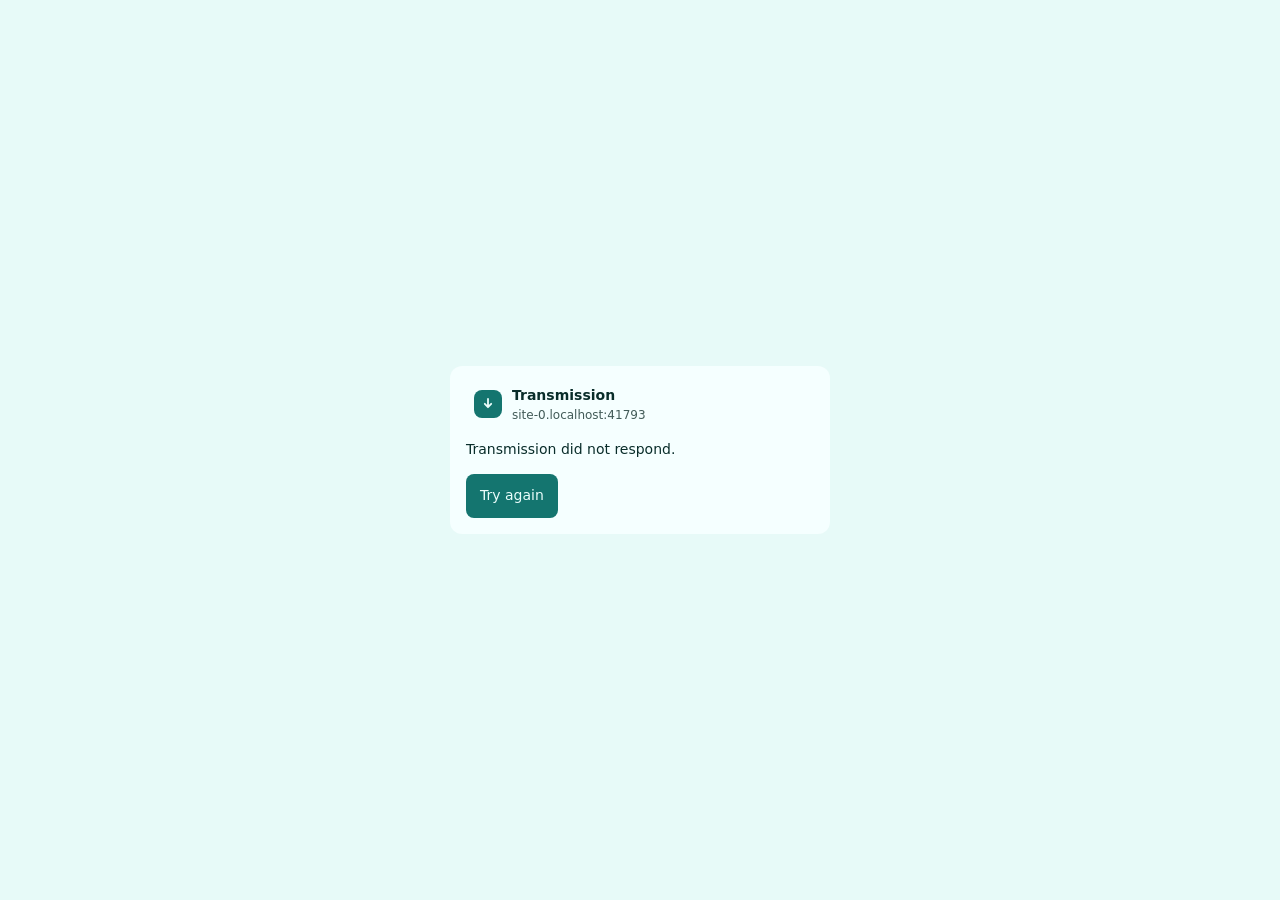
==== Deployment/webui/index.html @ a5d0d69c "Update Transmission WebUI to version 1.0.24, reflecting changes in application versioning across HTM" ====
<!DOCTYPE html>
<html lang="en-GB">
<head>
  <meta charset="utf-8">
  <meta name="viewport" content="width=device-width, initial-scale=1, maximum-scale=1, user-scalable=no">
  <meta name="application-version" content="1.0.24">
  <meta name="theme-color" content="#14756F">
  <title>Transmission</title>
  <link rel="icon" id="favicon" href="icons/favicon.svg?v1.0.24" type="image/svg+xml">
  <link rel="manifest" href="manifest.webmanifest?v1.0.24">
  <link rel="stylesheet" href="app.css?v1.0.24">
  <script src="boot.js?v1.0.24"></script>
</head>
<body>
  <div id="app" class="app" aria-busy="true"></div>
  <script src="format.js?v1.0.24"></script>
  <script src="rpc.js?v1.0.24"></script>
  <script src="app.js?v1.0.24"></script>
</body>
</html>
---- Deployment/webui/app.css ----
:root {
  color-scheme: light;
  --bg: #f3faf9;
  --surface: #fbfffe;
  --sunken: #e7f3f1;
  --text: #163330;
  --muted: #4d6460;
  --line: #d5e4e1;
  --track: #d7e6e3;
  --accent: #14756f;
  --on-accent: #f4fbfa;
  --soft: #e3f3f1;
  --emphasis: #0c4a46;
  --status-down: #1976d2;
  --status-seed: #00c853;
  --status-queue: #f9a825;
  --status-check: #7e57c2;
  --status-stop: #9a9a9a;
  --status-error: #d32f2f;
  --scrim: oklch(0.25 0.03 190 / 0.42);
  --font: ui-sans-serif, system-ui, -apple-system, "Segoe UI", sans-serif;
  --mono: ui-monospace, "SF Mono", Menlo, monospace;
  --row: 52px;
}

* { box-sizing: border-box; }

html, body {
  margin: 0;
  height: 100dvh;
  overflow: hidden;
  background: var(--bg);
  color: var(--text);
  font-family: var(--font);
  font-size: 14px;
  line-height: 1.4;
  touch-action: manipulation;
  -webkit-text-size-adjust: 100%;
  -webkit-user-select: none;
  user-select: none;
  -webkit-touch-callout: none;
}

button, input, textarea, select { font: inherit; color: inherit; }
input, textarea, select {
  -webkit-user-select: text;
  user-select: text;
  -webkit-touch-callout: default;
  font-size: 16px;
}
button { cursor: pointer; }
button:disabled, input:disabled, textarea:disabled, select:disabled { cursor: default; opacity: 0.55; }

:focus-visible { outline: 2px solid var(--accent); outline-offset: 2px; }

.app, .shell { height: 100%; min-height: 0; }
.shell {
  display: grid;
  grid-template-columns: 240px minmax(0, 1fr);
}
.shell.has-inspector { grid-template-columns: 240px minmax(0, 1fr) 380px; }

.sidebar, .workspace, .inspector {
  min-width: 0;
  min-height: 0;
  display: flex;
  flex-direction: column;
}
.sidebar {
  background: var(--surface);
  border-right: 1px solid var(--line);
  padding: 16px 12px 12px;
}
.workspace, .inspector { background: #fff; }
.inspector {
  border-left: 1px solid var(--line);
  display: none;
}
.shell.has-inspector .inspector { display: flex; }

.brand {
  display: flex;
  align-items: center;
  gap: 10px;
  min-height: 44px;
  padding: 0 8px;
}
.mark {
  width: 28px;
  height: 28px;
  border-radius: 8px;
  background: var(--accent);
  color: var(--on-accent);
  display: grid;
  place-items: center;
  flex: none;
}
.brand-copy { min-width: 0; display: flex; flex-direction: column; }
.brand-name, .host, .clip {
  overflow: hidden;
  text-overflow: ellipsis;
  white-space: nowrap;
  min-width: 0;
}
.brand-name { height: 22px; line-height: 22px; font-weight: 650; }
.host { color: var(--muted); font-size: 12px; height: 18px; line-height: 18px; }

.nav, .filters { display: flex; flex-direction: column; gap: 2px; }
.nav { padding-bottom: 10px; margin-bottom: 8px; border-bottom: 1px solid var(--line); }
.filters { flex: 1; min-height: 0; overflow-x: hidden; overflow-y: auto; overscroll-behavior-x: auto; overscroll-behavior-y: contain; }
.filters .group-label:first-child { margin-top: 2px; }
.group-label {
  margin: 12px 10px 4px;
  color: var(--muted);
  font-size: 11px;
  letter-spacing: 0.04em;
  text-transform: uppercase;
}
.nav-btn, .filter-btn, .text-btn, .ghost, .primary, .danger, .tab, .bar-btn {
  border: 0;
  background: transparent;
  border-radius: 8px;
  min-height: 36px;
  padding: 0 10px;
  text-align: left;
}
.nav-btn, .filter-btn, .bar-btn {
  display: flex;
  align-items: center;
  justify-content: space-between;
  width: 100%;
}
.nav-btn.active, .filter-btn.active, .bar-btn.active { background: var(--soft); color: var(--accent); font-weight: 650; }
.count { color: var(--muted); font-variant-numeric: tabular-nums; }

.speeds {
  display: grid;
  grid-template-columns: 1fr 1fr;
  gap: 8px;
  padding-top: 8px;
  border-top: 1px solid var(--line);
  font-variant-numeric: tabular-nums;
}
.speeds span, .muted { color: var(--muted); }
.speeds strong, .slot { display: block; min-height: 20px; }

.toolbar, .chips, .phone-head { display: flex; align-items: center; gap: 8px; }
.toolbar { flex-wrap: nowrap; padding: 12px 16px 8px; }
.toolbar .primary { flex: none; }
.shell:not(.library-view) .toolbar,
.shell:not(.library-view) .chips { display: none; }
.settings-nav .chip {
  width: auto;
  border: 1px solid var(--line);
  background: var(--surface);
  border-radius: 99px;
  min-height: 36px;
  padding: 0 12px;
}
.settings-nav .chip.active { background: var(--soft); color: var(--accent); border-color: transparent; font-weight: 650; }
.chips, .phone-head { display: none; }
.search { flex: 1 1 160px; min-width: 0; }
input[type="search"], input[type="text"], input[type="number"], input[type="password"], input[type="url"], input[type="time"], textarea, select {
  width: 100%;
  min-height: 44px;
  border: 1px solid var(--line);
  background: var(--sunken);
  border-radius: 8px;
  padding: 8px 10px;
}
input[type="file"] {
  width: 100%;
  min-height: 44px;
  border: 0;
  background: transparent;
  padding: 0;
  color: var(--text);
}
input[type="file"]::file-selector-button,
input[type="file"]::-webkit-file-upload-button {
  margin-right: 12px;
  border: 0;
  border-radius: 8px;
  min-height: 44px;
  padding: 0 14px;
  background: var(--accent);
  color: var(--on-accent);
  font: inherit;
  cursor: pointer;
}
textarea { min-height: 120px; resize: vertical; }
.primary, .danger {
  background: var(--accent);
  color: var(--on-accent);
  min-height: 44px;
  padding: 0 14px;
  white-space: nowrap;
}
.danger { background: var(--emphasis); }
.ghost { min-height: 44px; background: var(--surface); border: 1px solid var(--line); }

.banner {
  margin: 0 16px 8px;
  padding: 8px 12px;
  border-radius: 8px;
  background: var(--soft);
  color: var(--emphasis);
}
.banner:empty, .banner[hidden] { display: none; }

.scroller, .inspector-body {
  flex: 1;
  min-height: 0;
  overflow-x: hidden;
  overflow-y: auto;
  overscroll-behavior-x: auto;
  overscroll-behavior-y: contain;
}
.scroller:has(.status-center) { display: flex; flex-direction: column; }
.status-center {
  flex: 1;
  display: grid;
  place-items: center;
  text-align: center;
  color: var(--muted);
}
.status-center p { margin: 0; }
.scroller { padding: 0 16px 16px; }

.head-row, .row {
  display: grid;
  grid-template-columns: minmax(0, 1fr) 5.6rem 6.6rem 5.6rem 5.6rem 4.6rem 3.6rem;
  column-gap: 8px;
  row-gap: 4px;
  align-items: center;
}
.head-row { color: var(--muted); font-size: 12px; min-height: 32px; position: sticky; top: 0; background: #fff; z-index: 1; padding: 0 6px; }
.head-main { display: flex; align-items: center; gap: 16px; min-width: 0; }
.head-row button { border: 0; background: transparent; color: inherit; min-height: 32px; padding: 0; text-align: right; width: 100%; }
.head-main button { width: auto; }
.head-row button.left { text-align: left; }
html[style*="color-scheme: dark"] .workspace,
html[style*="color-scheme: dark"] .inspector,
html[style*="color-scheme: dark"] .head-row,
html[style*="color-scheme: dark"] .source-lock { background: var(--bg); }
.num { text-align: right; font-variant-numeric: tabular-nums; white-space: nowrap; }
.row {
  min-height: var(--row);
  border-radius: 8px;
  padding: 4px 6px;
  width: 100%;
  border: 0;
  background: transparent;
  text-align: left;
  color: inherit;
}
.row.selected { background: var(--soft); }
.row .progress-cell { grid-column: 1 / -1; }
.progress-cell { display: flex; align-items: center; gap: 8px; width: 100%; min-width: 0; }
.progress-cell .bar { flex: 1; min-width: 0; margin: 0; }
.progress-cell .pct { flex: none; min-width: 4.8rem; text-align: right; }
.sub { color: var(--muted); font-size: 12px; height: 16px; }
.sub.error { color: var(--emphasis); }
.name-line { display: flex; flex-direction: column; align-items: flex-start; gap: 4px; min-width: 0; }
.name-line .name { width: 100%; min-width: 0; }
.name { font-weight: 600; }
.status {
  flex: none;
  display: inline-flex;
  align-items: center;
  gap: 6px;
  max-width: 100%;
  min-height: 22px;
  padding: 0 8px 0 6px;
  border-radius: 99px;
  background: color-mix(in srgb, var(--chip, var(--status-stop)) 22%, var(--surface));
  color: var(--text);
  font-size: 12px;
  font-weight: 650;
  line-height: 1.2;
}
.status::before {
  content: "";
  width: 8px;
  height: 8px;
  border-radius: 99px;
  background: var(--chip, var(--status-stop));
  flex: none;
}
.status.downloading { --chip: var(--status-down); }
.status.seeding { --chip: var(--status-seed); }
.status.queued { --chip: var(--status-queue); }
.status.checking { --chip: var(--status-check); }
.status.stopped { --chip: var(--status-stop); }
.status.error { --chip: var(--status-error); }
.inspector-title { flex: 1; min-width: 0; display: flex; flex-direction: column; align-items: flex-start; gap: 6px; }
.inspector-title h2 { width: 100%; }
.inspector-title .sub { margin: 0; }

.bar {
  display: block;
  height: 8px;
  border-radius: 99px;
  background: var(--track);
  overflow: hidden;
  margin-bottom: 4px;
}
.bar > span { display: block; height: 100%; background: var(--status-stop); width: 0; }
.bar.downloading > span { background: var(--status-down); }
.bar.seeding > span { background: var(--status-seed); }
.bar.queued > span { background: var(--status-queue); }
.bar.checking > span { background: var(--status-check); }
.bar.stopped > span { background: var(--status-stop); }
.bar.error > span { background: var(--status-error); }
.pct { color: var(--muted); font-size: 12px; font-variant-numeric: tabular-nums; }
.inspector-progress { display: flex; align-items: center; gap: 10px; margin: 0 0 12px; }
.inspector-body > .status { margin-bottom: 8px; }
.inspector-progress .bar { flex: 1; margin: 0; }
.inspector-progress .pct { flex: none; }

.skeleton {
  height: 14px;
  border-radius: 6px;
  background: var(--sunken);
  min-width: 0;
}
.row.skeleton-row { pointer-events: none; }
.row.skeleton-row .skeleton.name { height: 16px; width: 70%; }
.row.skeleton-row .skeleton.sub { width: 28%; margin-top: 6px; }

.card-meta { display: none; }

.inspector-head, .inspector-actions, .tabs { padding: 12px 16px 0; }
.inspector-head { display: flex; align-items: flex-start; gap: 8px; }
.inspector-head h2 { margin: 0; }
.inspector-close { display: grid; }
.icon-btn {
  width: 36px;
  height: 36px;
  min-height: 36px;
  border: 0;
  background: transparent;
  border-radius: 8px;
  padding: 0;
  flex: none;
  place-items: center;
  color: var(--muted);
}
.icon-btn:hover, .icon-btn:focus-visible { background: var(--soft); color: var(--text); }
.inspector-actions, .dialog-actions, .toolbar-actions { display: flex; flex-wrap: wrap; gap: 8px; justify-content: flex-end; }
.inspector-actions { justify-content: flex-start; }
.tabs { display: grid; grid-template-columns: repeat(4, minmax(0, 1fr)); gap: 4px; padding-bottom: 8px; }
.tab { text-align: center; min-height: 44px; }
.tab.active { background: var(--soft); color: var(--accent); font-weight: 650; }
.inspector-body { padding: 0 16px 16px; }
.stats { display: grid; grid-template-columns: 1fr 1fr; gap: 10px 16px; }
.stats div { min-width: 0; }
.stats strong { display: block; font-variant-numeric: tabular-nums; }
.field { display: flex; flex-direction: column; gap: 6px; margin: 12px 0; min-width: 0; }
.field.rowish, .check { flex-direction: row; align-items: center; gap: 8px; min-height: 44px; }
.check input { width: auto; min-height: 0; }
canvas.pieces { display: block; width: 100%; height: auto; margin: 8px 0 4px; image-rendering: pixelated; background: #fff; }
.piece-key { display: flex; flex-wrap: wrap; gap: 8px 14px; margin: 0 0 8px; color: var(--muted); font-size: 12px; }
.piece-key i { display: inline-block; width: 11px; height: 11px; margin-right: 5px; border-radius: 2px; vertical-align: -1px; }
.piece-missing { background: #9a9a9a; }
.piece-unavailable { background: #d32f2f; }
.piece-have { background: #00c853; }
.card-section { margin: 16px 0 8px; color: var(--muted); font-size: 12px; font-weight: 650; }
.source-lock {
  position: sticky;
  top: 0;
  z-index: 2;
  background: #fff;
  padding: 2px 0 12px;
}
.source-lock .card-section { margin: 0 0 8px; }
.source-grid, .card-grid { display: grid; gap: 10px; margin: 0; }
.source-grid { grid-template-columns: repeat(auto-fit, minmax(5.5rem, 1fr)); }
.card-grid { grid-template-columns: repeat(auto-fit, minmax(240px, 1fr)); }
.info-card, .source-card {
  min-width: 0;
  background: var(--surface);
  border: 1px solid var(--line);
  border-radius: 12px;
}
.source-card { padding: 10px 12px; }
.source-card span, .card-stats span {
  display: block;
  color: var(--muted);
  font-size: 12px;
  line-height: 1.2;
}
.source-card strong, .card-stats strong {
  display: block;
  margin-top: 2px;
  font-variant-numeric: tabular-nums;
  font-weight: 650;
}
.info-card { display: grid; align-content: start; gap: 8px; padding: 14px; }
.card-head { display: flex; align-items: flex-start; gap: 8px; min-width: 0; }
.card-copy { flex: 1; min-width: 0; }
.card-title { font-weight: 650; }
.card-sub { color: var(--muted); font-size: 13px; font-variant-numeric: tabular-nums; }
.card-sub.bad { color: var(--emphasis); }
.flag {
  flex: none;
  color: var(--accent);
  background: var(--soft);
  border-radius: 99px;
  padding: 3px 8px;
  font-size: 11px;
  font-weight: 650;
  line-height: 1.4;
}
.card-stats {
  display: grid;
  grid-template-columns: repeat(3, minmax(0, 1fr));
  gap: 8px 12px;
  margin: 2px 0 0;
  padding-top: 10px;
  border-top: 1px solid var(--line);
}
.card-stats.two { grid-template-columns: repeat(2, minmax(0, 1fr)); }
.info-card .bar { height: 6px; margin: 0; }
.info-card .bar > span { background: var(--accent); }
.file-actions {
  display: flex;
  flex-wrap: wrap;
  align-items: center;
  gap: 8px 12px;
  margin-top: 2px;
  padding-top: 10px;
  border-top: 1px solid var(--line);
}
.file-actions .check {
  display: flex;
  align-items: center;
  margin: 0 0 0 auto;
  min-height: 44px;
}
.file-actions select {
  width: auto;
  min-width: 7.75rem;
  appearance: none;
  padding-right: 2.25rem;
  background-color: var(--sunken);
  background-image:
    linear-gradient(45deg, transparent 50%, var(--muted) 50%),
    linear-gradient(135deg, var(--muted) 50%, transparent 50%);
  background-position: right 17px center, right 12px center;
  background-size: 5px 5px, 5px 5px;
  background-repeat: no-repeat;
}
.file-actions .ghost { min-height: 44px; }
.swatches { display: flex; flex-wrap: wrap; gap: 8px; }
.swatch { width: 44px; height: 44px; border-radius: 8px; border: 2px solid transparent; padding: 0; }
.swatch.current { border-color: var(--text); }
.settings-nav { display: flex; flex-wrap: wrap; gap: 6px; padding: 20px 0 8px; }
.note { color: var(--muted); margin: 8px 0 16px; }
.version { margin-top: 24px; color: var(--muted); }

.tabbar { display: none; }
.menu[hidden], .tip[hidden], .banner[hidden], .inspector[hidden] { display: none !important; }
.menu, .tip {
  position: fixed;
  z-index: 30;
  background: var(--surface);
  border: 1px solid var(--line);
  border-radius: 10px;
  box-shadow: 0 8px 28px oklch(0.2 0.02 190 / 0.16);
  max-width: min(320px, calc(100vw - 16px));
}
.menu { display: flex; flex-direction: column; padding: 6px; max-height: calc(100dvh - 16px); overflow: auto; overscroll-behavior: contain; }
.menu button { min-height: 44px; border: 0; background: transparent; border-radius: 8px; text-align: left; padding: 0 10px; }
.menu button:hover, .menu button:focus-visible { background: var(--soft); }
.menu-rule { height: 1px; margin: 4px 6px; background: var(--line); }
.select-banner {
  flex: none;
  display: flex;
  align-items: center;
  justify-content: space-between;
  gap: 12px;
  min-height: 52px;
  padding: 8px 16px;
  background: var(--accent);
  color: var(--on-accent);
}
.select-banner[hidden] { display: none !important; }
.select-banner .select-exit { width: 44px; height: 44px; min-height: 44px; color: inherit; }
.select-banner .select-exit:hover, .select-banner .select-exit:focus-visible { background: color-mix(in srgb, var(--on-accent) 16%, transparent); color: inherit; }
.tip { padding: 8px 10px; max-height: 40dvh; overflow: auto; overscroll-behavior: contain; overflow-wrap: anywhere; white-space: pre-wrap; }
.scrim {
  position: fixed;
  inset: 0;
  z-index: 40;
  background: var(--scrim);
  display: grid;
  place-items: center;
  padding: 16px;
}
.dialog {
  width: min(440px, 100%);
  max-height: min(80dvh, 640px);
  overflow: auto;
  overscroll-behavior: contain;
  background: var(--surface);
  border-radius: 12px;
  padding: 16px;
}
.dialog h2 { margin: 0 0 8px; font-size: 18px; }
.gate {
  height: 100%;
  display: grid;
  place-items: center;
  padding: 24px;
}
.gate .dialog { width: min(380px, 100%); }

.check-col { display: none; width: 44px; }
.shell.selecting .check-col { display: grid; place-items: center; }

@media (min-width: 720px) {
  .shell.selecting .head-row,
  .shell.selecting .row {
    grid-template-columns: 44px minmax(0, 1fr) 5.6rem 6.6rem 5.6rem 5.6rem 4.6rem 3.6rem;
  }
  .shell.selecting .head-row::before { content: ""; }
  .shell.selecting .row .progress-cell { grid-column: 2 / -1; }
}

@media (max-width: 1099px) {
  .shell, .shell.has-inspector { display: flex; flex-direction: column; grid-template-columns: none; }
  .workspace { flex: 1; }
  .sidebar { display: none; }
  .phone-head, .chips, .tabbar { display: flex; }
  .chips { overflow: auto; overscroll-behavior: contain; padding: 0 12px 8px; gap: 6px; }
  .chip { display: inline-flex; align-items: center; gap: 6px; flex: none; min-height: 44px; border-radius: 99px; border: 1px solid var(--line); background: var(--surface); padding: 0 12px; }
  .chip.active { background: var(--soft); color: var(--accent); border-color: transparent; }
  .tabbar {
    display: grid;
    grid-template-columns: repeat(3, minmax(0, 1fr));
    border-bottom: 1px solid var(--line);
    background: var(--surface);
  }
  .bar-btn { justify-content: center; min-height: 44px; }
  .toolbar .ghost, .toolbar .primary, .toolbar .text-btn { min-height: 44px; }
  .inspector { border-left: 0; }
  .shell.detail-open .workspace { display: none; }
  .shell.detail-open .inspector { display: flex; flex: 1; min-height: 0; }
  .phone-head { justify-content: space-between; width: 100%; padding: 12px 16px 0; }
  .phone-head .speeds { width: auto; margin-left: auto; grid-template-columns: auto auto; justify-items: end; text-align: right; border-top: 0; padding-top: 0; }
}

@media (max-width: 719px) {
  .tabbar { order: 2; border-bottom: 0; border-top: 1px solid var(--line); padding-bottom: env(safe-area-inset-bottom); }
  .head-row { display: none; }
  .row {
    display: flex;
    flex-direction: column;
    align-items: stretch;
    gap: 4px;
    min-height: 88px;
  }
  .selecting .row {
    display: grid;
    grid-template-columns: 44px minmax(0, 1fr);
    align-items: center;
    column-gap: 4px;
  }
  .selecting .check-col { display: grid; place-items: center; }
  .selecting .card-body { min-width: 0; }
  .selecting .progress-cell { grid-column: 1 / -1; }
  .row > .num { display: none; }
  .progress-cell { width: 100%; }
  .name-line { margin-bottom: 6px; }
  .card-meta {
    display: grid;
    grid-template-columns: max-content minmax(0, 1fr) max-content minmax(0, 1fr);
    column-gap: 8px;
    row-gap: 4px;
    color: var(--muted);
    font-size: 12px;
    font-variant-numeric: tabular-nums;
  }
  .card-meta b { color: var(--text); font-weight: 600; white-space: nowrap; }
  .piece-key i { width: 16px; height: 16px; border-radius: 3px; }
}

@media (prefers-reduced-motion: reduce) {
  * { animation: none !important; transition: none !important; }
}
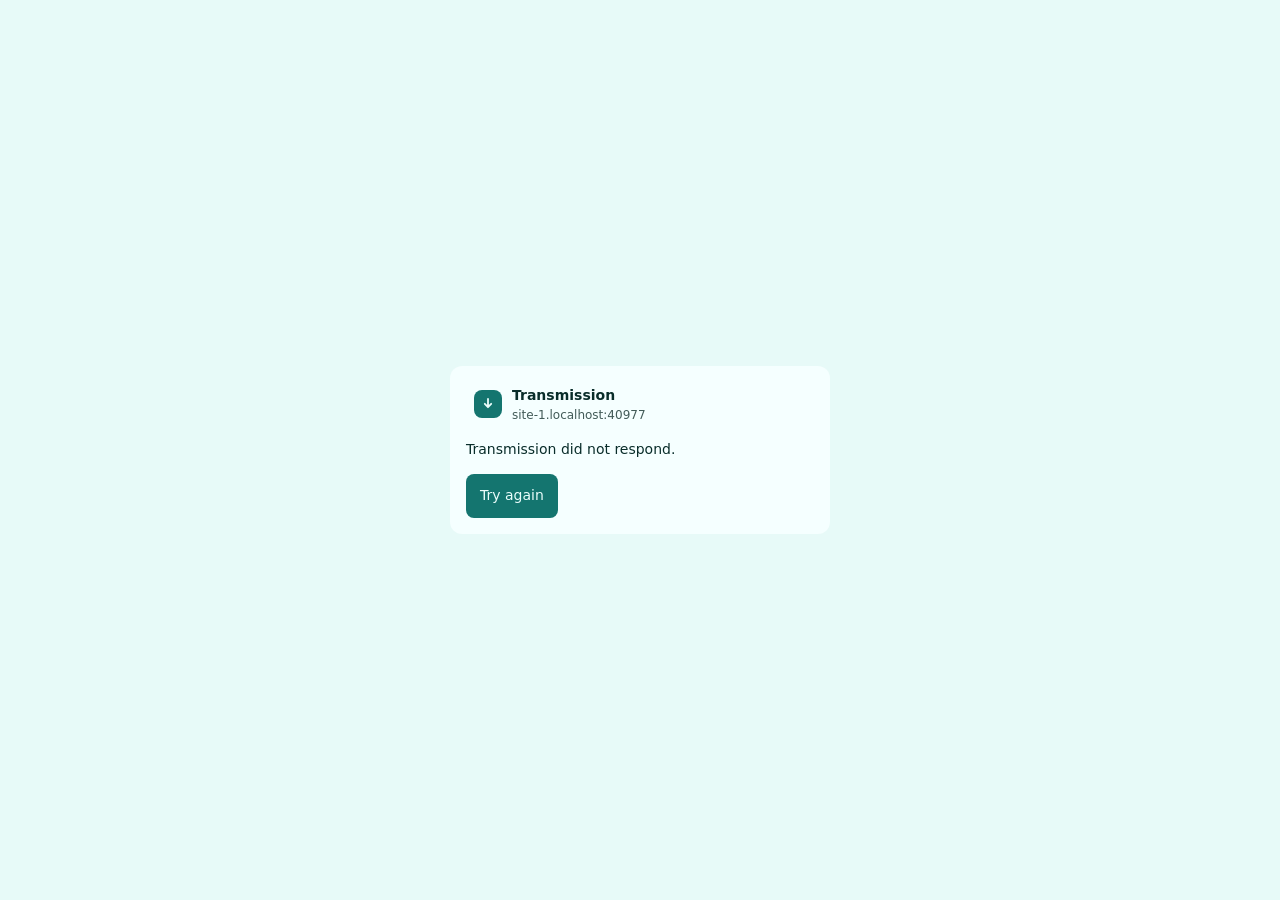
==== commit d84957ea: "Update Transmission WebUI to version 1.0.25, reflecting changes in application versioning across HTM" ====
--- a/Deployment/webui/index.html
+++ b/Deployment/webui/index.html
@@ -3,18 +3,18 @@
 <head>
   <meta charset="utf-8">
   <meta name="viewport" content="width=device-width, initial-scale=1, maximum-scale=1, user-scalable=no">
-  <meta name="application-version" content="1.0.24">
+  <meta name="application-version" content="1.0.25">
   <meta name="theme-color" content="#14756F">
   <title>Transmission</title>
-  <link rel="icon" id="favicon" href="icons/favicon.svg?v1.0.24" type="image/svg+xml">
-  <link rel="manifest" href="manifest.webmanifest?v1.0.24">
-  <link rel="stylesheet" href="app.css?v1.0.24">
-  <script src="boot.js?v1.0.24"></script>
+  <link rel="icon" id="favicon" href="icons/favicon.svg?v1.0.25" type="image/svg+xml">
+  <link rel="manifest" href="manifest.webmanifest?v1.0.25">
+  <link rel="stylesheet" href="app.css?v1.0.25">
+  <script src="boot.js?v1.0.25"></script>
 </head>
 <body>
   <div id="app" class="app" aria-busy="true"></div>
-  <script src="format.js?v1.0.24"></script>
-  <script src="rpc.js?v1.0.24"></script>
-  <script src="app.js?v1.0.24"></script>
+  <script src="format.js?v1.0.25"></script>
+  <script src="rpc.js?v1.0.25"></script>
+  <script src="app.js?v1.0.25"></script>
 </body>
 </html>
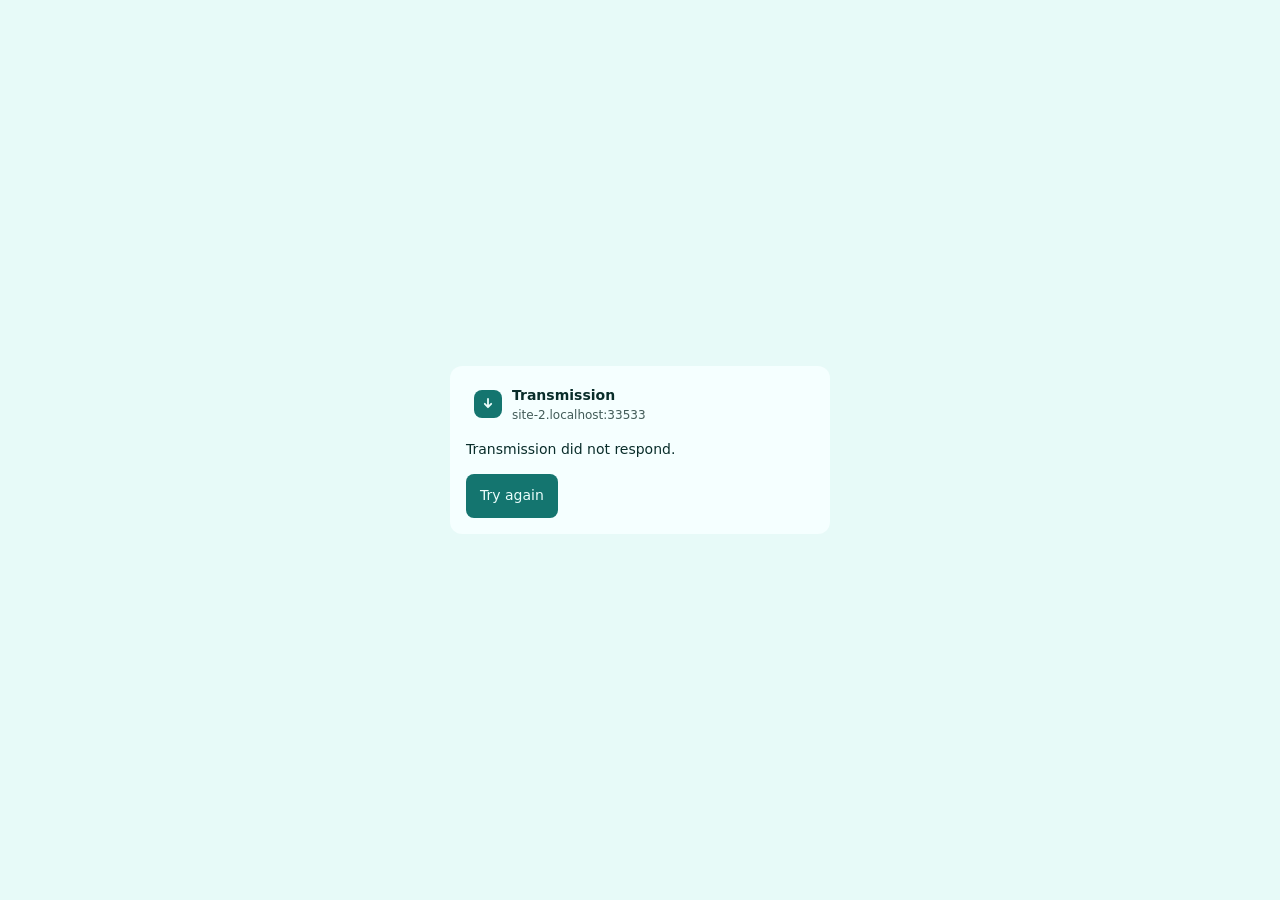
==== commit 5b527e2d: "Update Transmission WebUI to version 1.0.26, reflecting changes in application versioning across HTM" ====
--- a/Deployment/webui/index.html
+++ b/Deployment/webui/index.html
@@ -3,18 +3,18 @@
 <head>
   <meta charset="utf-8">
   <meta name="viewport" content="width=device-width, initial-scale=1, maximum-scale=1, user-scalable=no">
-  <meta name="application-version" content="1.0.25">
+  <meta name="application-version" content="1.0.26">
   <meta name="theme-color" content="#14756F">
   <title>Transmission</title>
-  <link rel="icon" id="favicon" href="icons/favicon.svg?v1.0.25" type="image/svg+xml">
-  <link rel="manifest" href="manifest.webmanifest?v1.0.25">
-  <link rel="stylesheet" href="app.css?v1.0.25">
-  <script src="boot.js?v1.0.25"></script>
+  <link rel="icon" id="favicon" href="icons/favicon.svg?v1.0.26" type="image/svg+xml">
+  <link rel="manifest" href="manifest.webmanifest?v1.0.26">
+  <link rel="stylesheet" href="app.css?v1.0.26">
+  <script src="boot.js?v1.0.26"></script>
 </head>
 <body>
   <div id="app" class="app" aria-busy="true"></div>
-  <script src="format.js?v1.0.25"></script>
-  <script src="rpc.js?v1.0.25"></script>
-  <script src="app.js?v1.0.25"></script>
+  <script src="format.js?v1.0.26"></script>
+  <script src="rpc.js?v1.0.26"></script>
+  <script src="app.js?v1.0.26"></script>
 </body>
 </html>
--- a/Deployment/webui/app.css
+++ b/Deployment/webui/app.css
@@ -317,16 +317,6 @@
 .inspector-body > .status { margin-bottom: 8px; }
 .inspector-progress .bar { flex: 1; margin: 0; }
 .inspector-progress .pct { flex: none; }
-
-.skeleton {
-  height: 14px;
-  border-radius: 6px;
-  background: var(--sunken);
-  min-width: 0;
-}
-.row.skeleton-row { pointer-events: none; }
-.row.skeleton-row .skeleton.name { height: 16px; width: 70%; }
-.row.skeleton-row .skeleton.sub { width: 28%; margin-top: 6px; }
 
 .card-meta { display: none; }
 
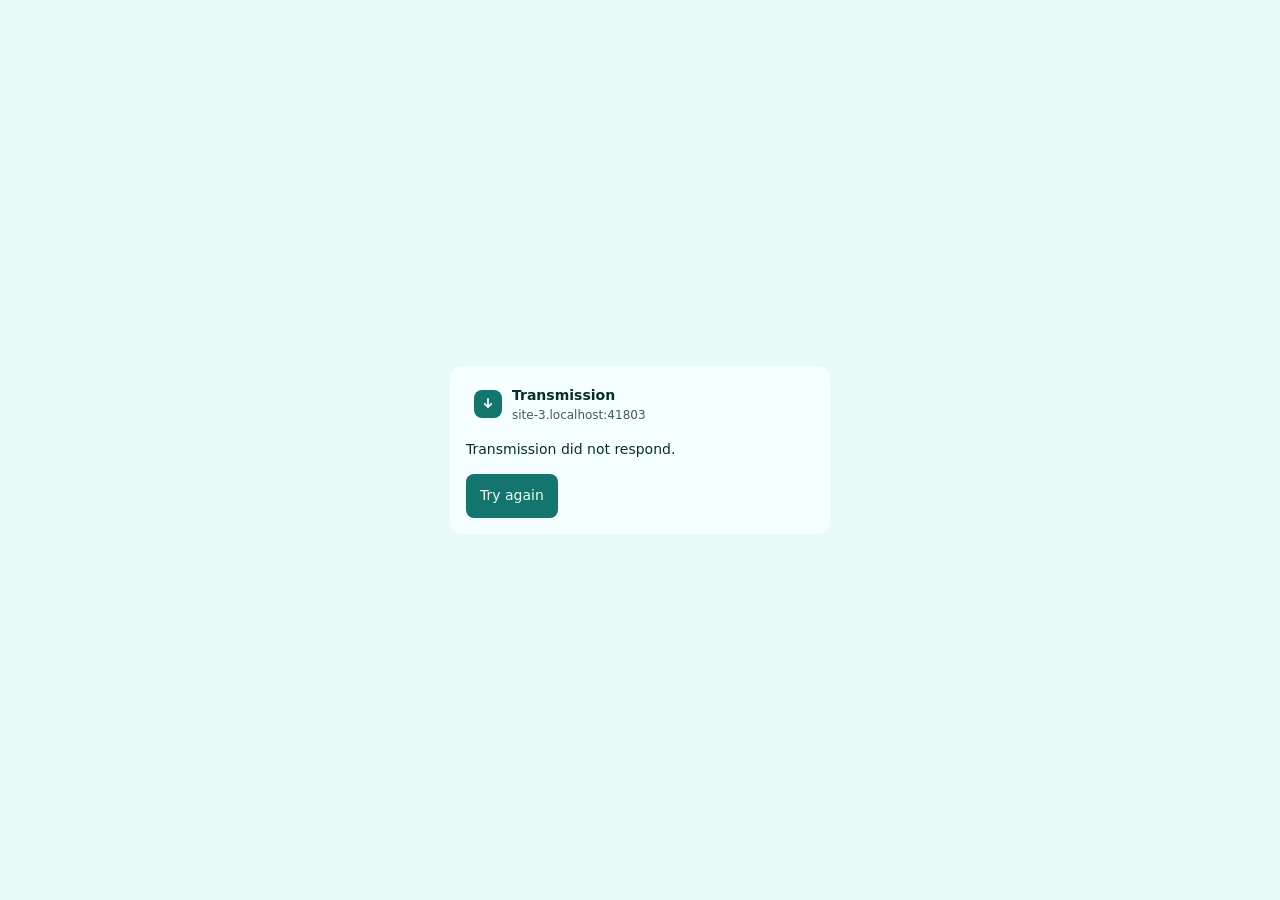
==== commit 14014306: "Update Transmission WebUI to version 1.0.28, reflecting changes in application versioning across HTM" ====
--- a/Deployment/webui/index.html
+++ b/Deployment/webui/index.html
@@ -3,18 +3,18 @@
 <head>
   <meta charset="utf-8">
   <meta name="viewport" content="width=device-width, initial-scale=1, maximum-scale=1, user-scalable=no">
-  <meta name="application-version" content="1.0.26">
+  <meta name="application-version" content="1.0.28">
   <meta name="theme-color" content="#14756F">
   <title>Transmission</title>
-  <link rel="icon" id="favicon" href="icons/favicon.svg?v1.0.26" type="image/svg+xml">
-  <link rel="manifest" href="manifest.webmanifest?v1.0.26">
-  <link rel="stylesheet" href="app.css?v1.0.26">
-  <script src="boot.js?v1.0.26"></script>
+  <link rel="icon" id="favicon" href="icons/favicon.svg?v1.0.28" type="image/svg+xml">
+  <link rel="manifest" href="manifest.webmanifest?v1.0.28">
+  <link rel="stylesheet" href="app.css?v1.0.28">
+  <script src="boot.js?v1.0.28"></script>
 </head>
 <body>
   <div id="app" class="app" aria-busy="true"></div>
-  <script src="format.js?v1.0.26"></script>
-  <script src="rpc.js?v1.0.26"></script>
-  <script src="app.js?v1.0.26"></script>
+  <script src="format.js?v1.0.28"></script>
+  <script src="rpc.js?v1.0.28"></script>
+  <script src="app.js?v1.0.28"></script>
 </body>
 </html>
--- a/Deployment/webui/app.css
+++ b/Deployment/webui/app.css
@@ -542,7 +542,7 @@
 }
 
 @media (max-width: 719px) {
-  .tabbar { order: 2; border-bottom: 0; border-top: 1px solid var(--line); padding-bottom: env(safe-area-inset-bottom); }
+  .tabbar { order: 2; border-bottom: 0; border-top: 1px solid var(--line); padding: 0 6px calc(6px + env(safe-area-inset-bottom)); }
   .head-row { display: none; }
   .row {
     display: flex;
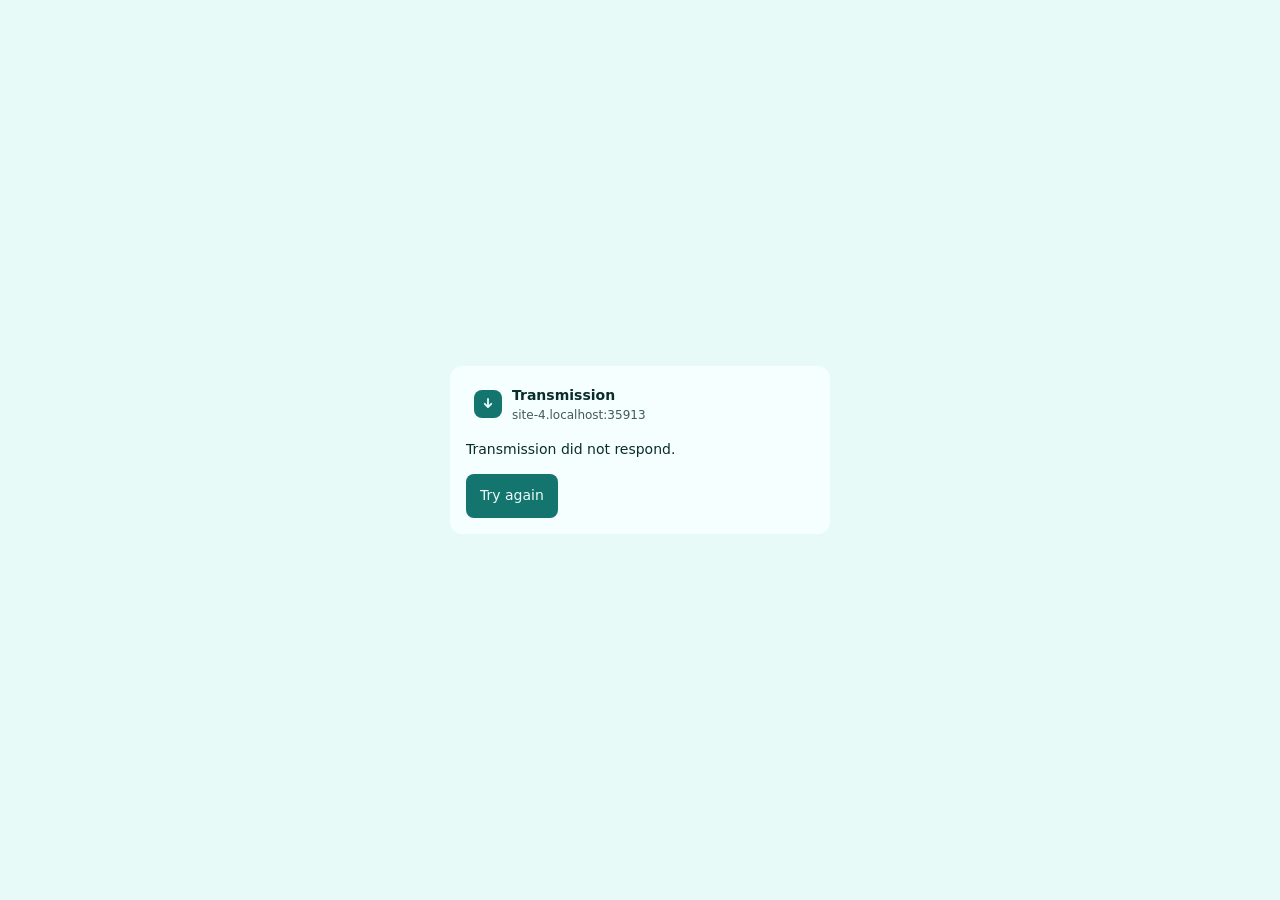
==== commit 9114e635: "Update Transmission WebUI to version 1.0.30, reflecting changes in application versioning across HTM" ====
--- a/Deployment/webui/index.html
+++ b/Deployment/webui/index.html
@@ -3,18 +3,18 @@
 <head>
   <meta charset="utf-8">
   <meta name="viewport" content="width=device-width, initial-scale=1, maximum-scale=1, user-scalable=no">
-  <meta name="application-version" content="1.0.28">
+  <meta name="application-version" content="1.0.30">
   <meta name="theme-color" content="#14756F">
   <title>Transmission</title>
-  <link rel="icon" id="favicon" href="icons/favicon.svg?v1.0.28" type="image/svg+xml">
-  <link rel="manifest" href="manifest.webmanifest?v1.0.28">
-  <link rel="stylesheet" href="app.css?v1.0.28">
-  <script src="boot.js?v1.0.28"></script>
+  <link rel="icon" id="favicon" href="icons/favicon.svg?v1.0.30" type="image/svg+xml">
+  <link rel="manifest" href="manifest.webmanifest?v1.0.30">
+  <link rel="stylesheet" href="app.css?v1.0.30">
+  <script src="boot.js?v1.0.30"></script>
 </head>
 <body>
   <div id="app" class="app" aria-busy="true"></div>
-  <script src="format.js?v1.0.28"></script>
-  <script src="rpc.js?v1.0.28"></script>
-  <script src="app.js?v1.0.28"></script>
+  <script src="format.js?v1.0.30"></script>
+  <script src="rpc.js?v1.0.30"></script>
+  <script src="app.js?v1.0.30"></script>
 </body>
 </html>
--- a/Deployment/webui/app.css
+++ b/Deployment/webui/app.css
@@ -550,6 +550,7 @@
     align-items: stretch;
     gap: 4px;
     min-height: 88px;
+    border-radius: 0;
   }
   .selecting .row {
     display: grid;
@@ -560,6 +561,7 @@
   .selecting .check-col { display: grid; place-items: center; }
   .selecting .card-body { min-width: 0; }
   .selecting .progress-cell { grid-column: 1 / -1; }
+  .row + .row { border-top: 1px solid var(--line); }
   .row > .num { display: none; }
   .progress-cell { width: 100%; }
   .name-line { margin-bottom: 6px; }
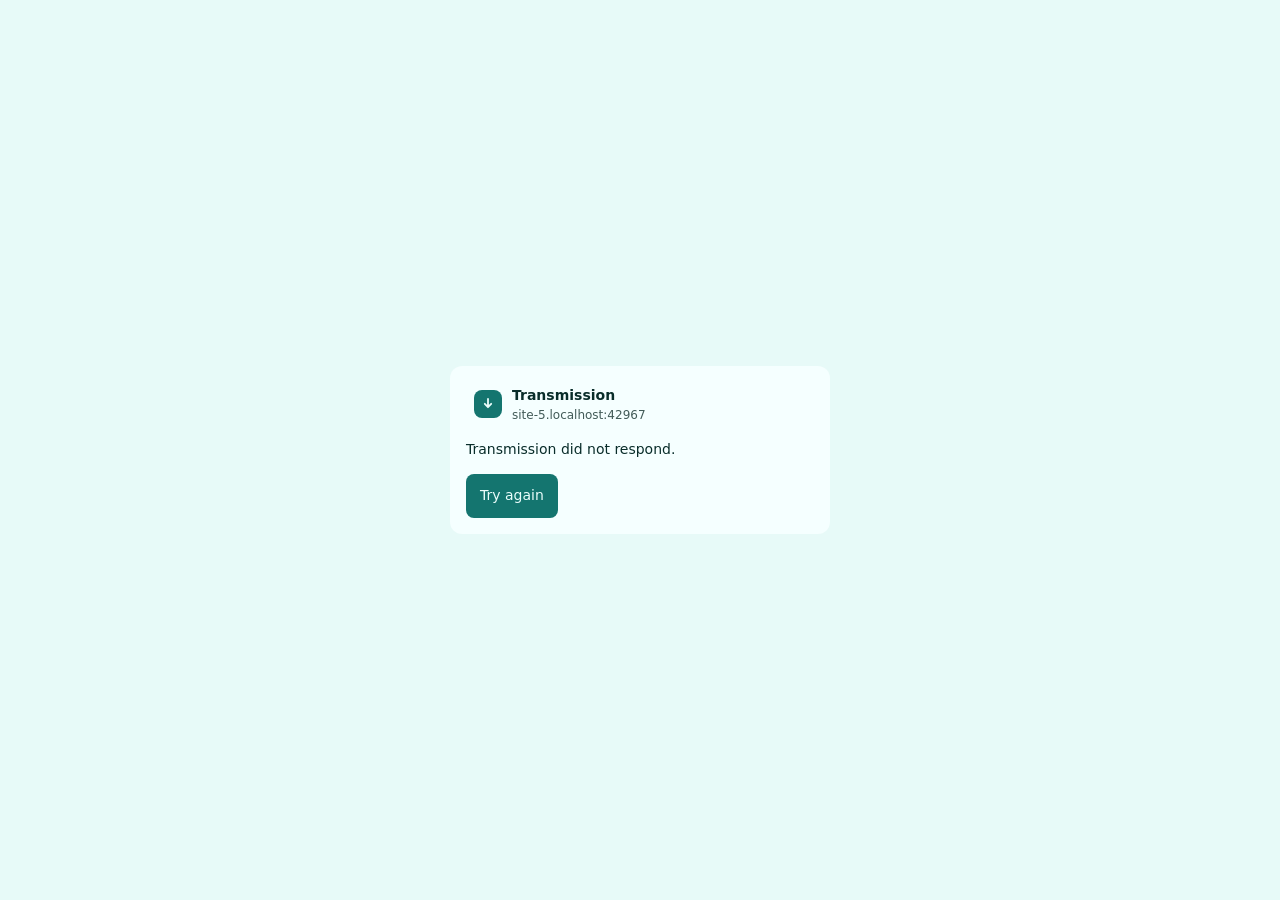
==== commit 87adc216: "Update Transmission WebUI to version 1.0.31, reflecting changes in application versioning across HTM" ====
--- a/Deployment/webui/index.html
+++ b/Deployment/webui/index.html
@@ -3,18 +3,18 @@
 <head>
   <meta charset="utf-8">
   <meta name="viewport" content="width=device-width, initial-scale=1, maximum-scale=1, user-scalable=no">
-  <meta name="application-version" content="1.0.30">
+  <meta name="application-version" content="1.0.31">
   <meta name="theme-color" content="#14756F">
   <title>Transmission</title>
-  <link rel="icon" id="favicon" href="icons/favicon.svg?v1.0.30" type="image/svg+xml">
-  <link rel="manifest" href="manifest.webmanifest?v1.0.30">
-  <link rel="stylesheet" href="app.css?v1.0.30">
-  <script src="boot.js?v1.0.30"></script>
+  <link rel="icon" id="favicon" href="icons/favicon.svg?v1.0.31" type="image/svg+xml">
+  <link rel="manifest" href="manifest.webmanifest?v1.0.31">
+  <link rel="stylesheet" href="app.css?v1.0.31">
+  <script src="boot.js?v1.0.31"></script>
 </head>
 <body>
   <div id="app" class="app" aria-busy="true"></div>
-  <script src="format.js?v1.0.30"></script>
-  <script src="rpc.js?v1.0.30"></script>
-  <script src="app.js?v1.0.30"></script>
+  <script src="format.js?v1.0.31"></script>
+  <script src="rpc.js?v1.0.31"></script>
+  <script src="app.js?v1.0.31"></script>
 </body>
 </html>
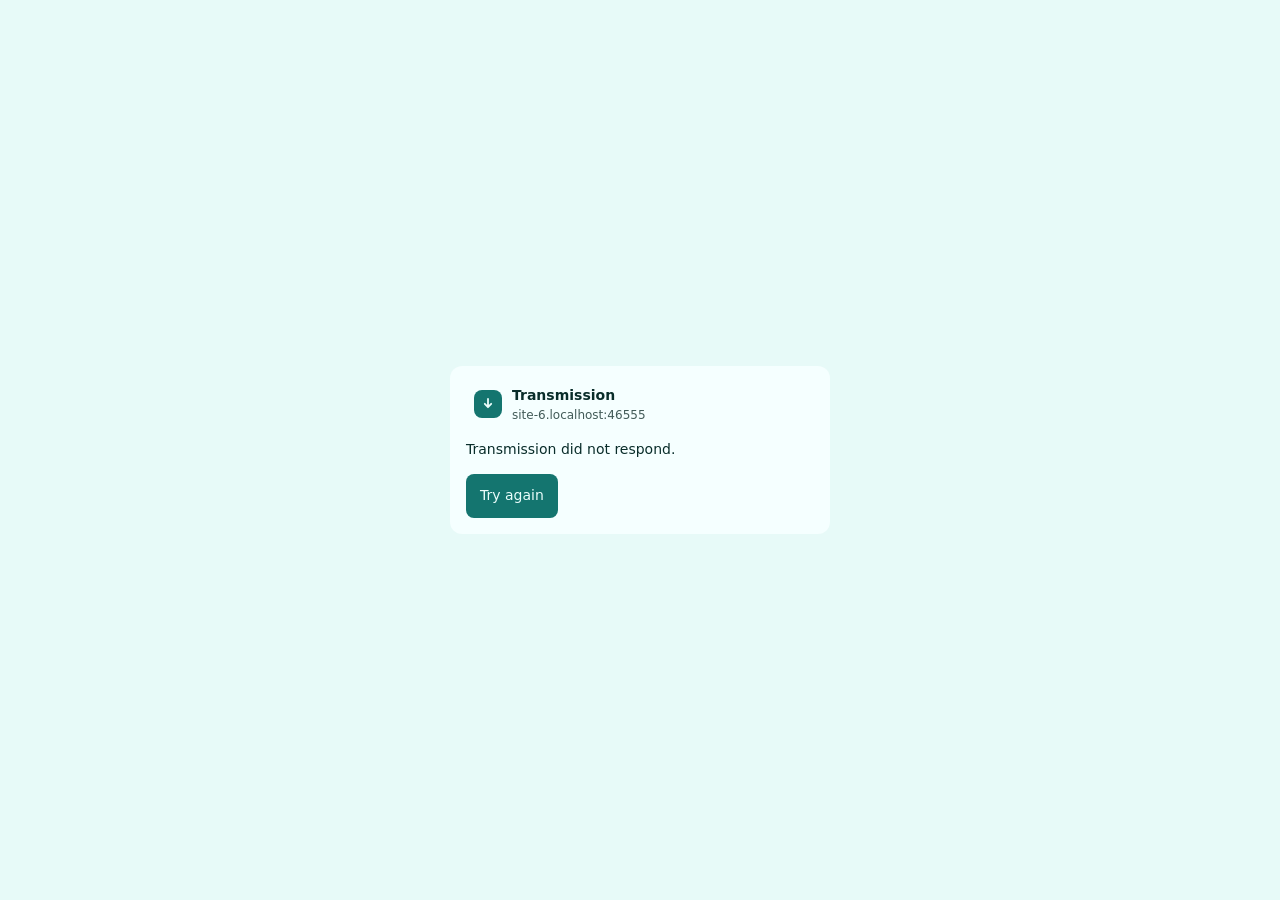
==== commit a88df71a: "Update Transmission WebUI to version 1.0.33, reflecting changes in application versioning across HTM" ====
--- a/Deployment/webui/index.html
+++ b/Deployment/webui/index.html
@@ -3,18 +3,18 @@
 <head>
   <meta charset="utf-8">
   <meta name="viewport" content="width=device-width, initial-scale=1, maximum-scale=1, user-scalable=no">
-  <meta name="application-version" content="1.0.31">
+  <meta name="application-version" content="1.0.33">
   <meta name="theme-color" content="#14756F">
   <title>Transmission</title>
-  <link rel="icon" id="favicon" href="icons/favicon.svg?v1.0.31" type="image/svg+xml">
-  <link rel="manifest" href="manifest.webmanifest?v1.0.31">
-  <link rel="stylesheet" href="app.css?v1.0.31">
-  <script src="boot.js?v1.0.31"></script>
+  <link rel="icon" id="favicon" href="icons/favicon.svg?v1.0.33" type="image/svg+xml">
+  <link rel="manifest" href="manifest.webmanifest?v1.0.33">
+  <link rel="stylesheet" href="app.css?v1.0.33">
+  <script src="boot.js?v1.0.33"></script>
 </head>
 <body>
   <div id="app" class="app" aria-busy="true"></div>
-  <script src="format.js?v1.0.31"></script>
-  <script src="rpc.js?v1.0.31"></script>
-  <script src="app.js?v1.0.31"></script>
+  <script src="format.js?v1.0.33"></script>
+  <script src="rpc.js?v1.0.33"></script>
+  <script src="app.js?v1.0.33"></script>
 </body>
 </html>
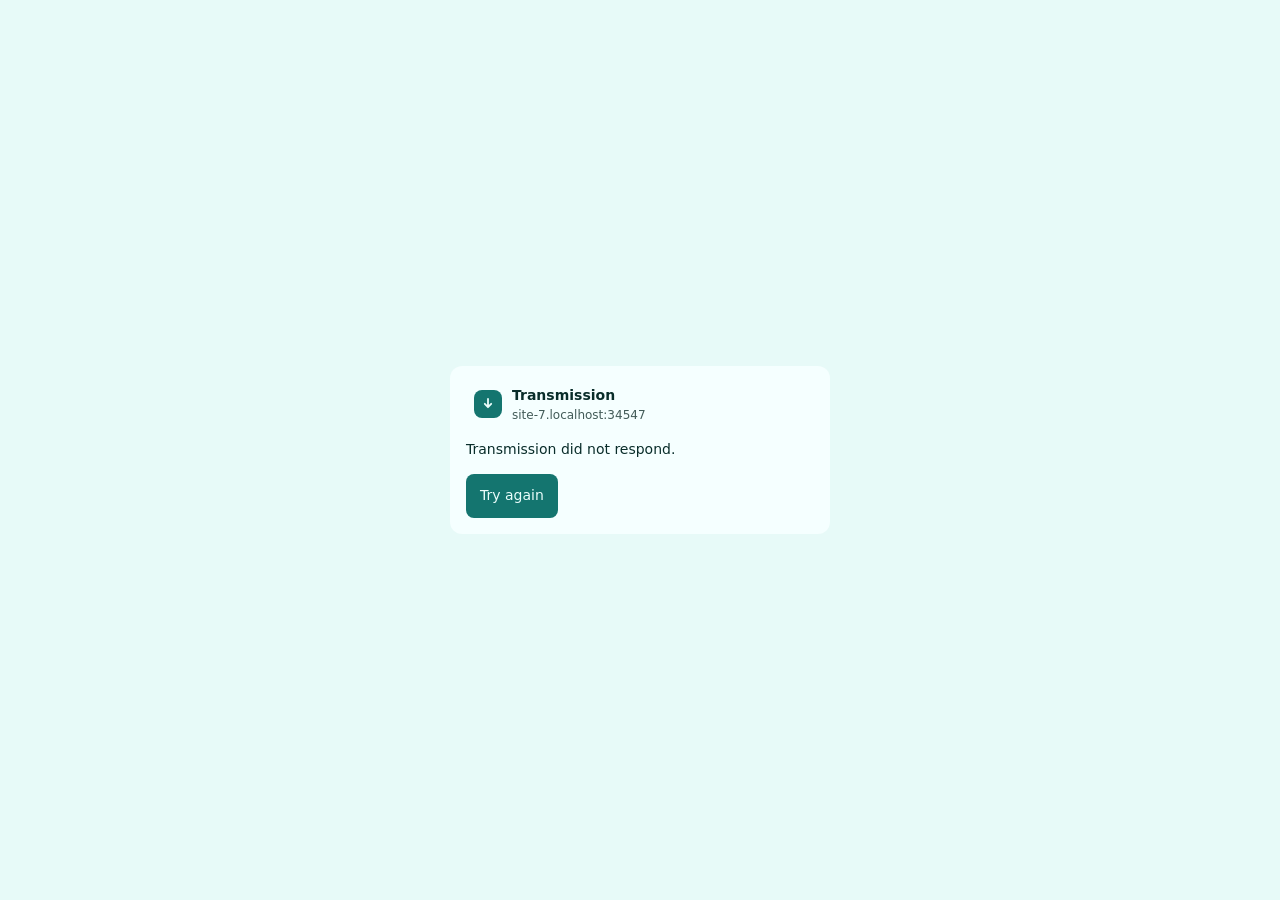
==== commit 7ef345f5: "Update Transmission WebUI to version 1.0.34, reflecting changes in application versioning across HTM" ====
--- a/Deployment/webui/index.html
+++ b/Deployment/webui/index.html
@@ -3,18 +3,18 @@
 <head>
   <meta charset="utf-8">
   <meta name="viewport" content="width=device-width, initial-scale=1, maximum-scale=1, user-scalable=no">
-  <meta name="application-version" content="1.0.33">
+  <meta name="application-version" content="1.0.34">
   <meta name="theme-color" content="#14756F">
   <title>Transmission</title>
-  <link rel="icon" id="favicon" href="icons/favicon.svg?v1.0.33" type="image/svg+xml">
-  <link rel="manifest" href="manifest.webmanifest?v1.0.33">
-  <link rel="stylesheet" href="app.css?v1.0.33">
-  <script src="boot.js?v1.0.33"></script>
+  <link rel="icon" id="favicon" href="icons/favicon.svg?v1.0.34" type="image/svg+xml">
+  <link rel="manifest" href="manifest.webmanifest?v1.0.34">
+  <link rel="stylesheet" href="app.css?v1.0.34">
+  <script src="boot.js?v1.0.34"></script>
 </head>
 <body>
   <div id="app" class="app" aria-busy="true"></div>
-  <script src="format.js?v1.0.33"></script>
-  <script src="rpc.js?v1.0.33"></script>
-  <script src="app.js?v1.0.33"></script>
+  <script src="format.js?v1.0.34"></script>
+  <script src="rpc.js?v1.0.34"></script>
+  <script src="app.js?v1.0.34"></script>
 </body>
 </html>
